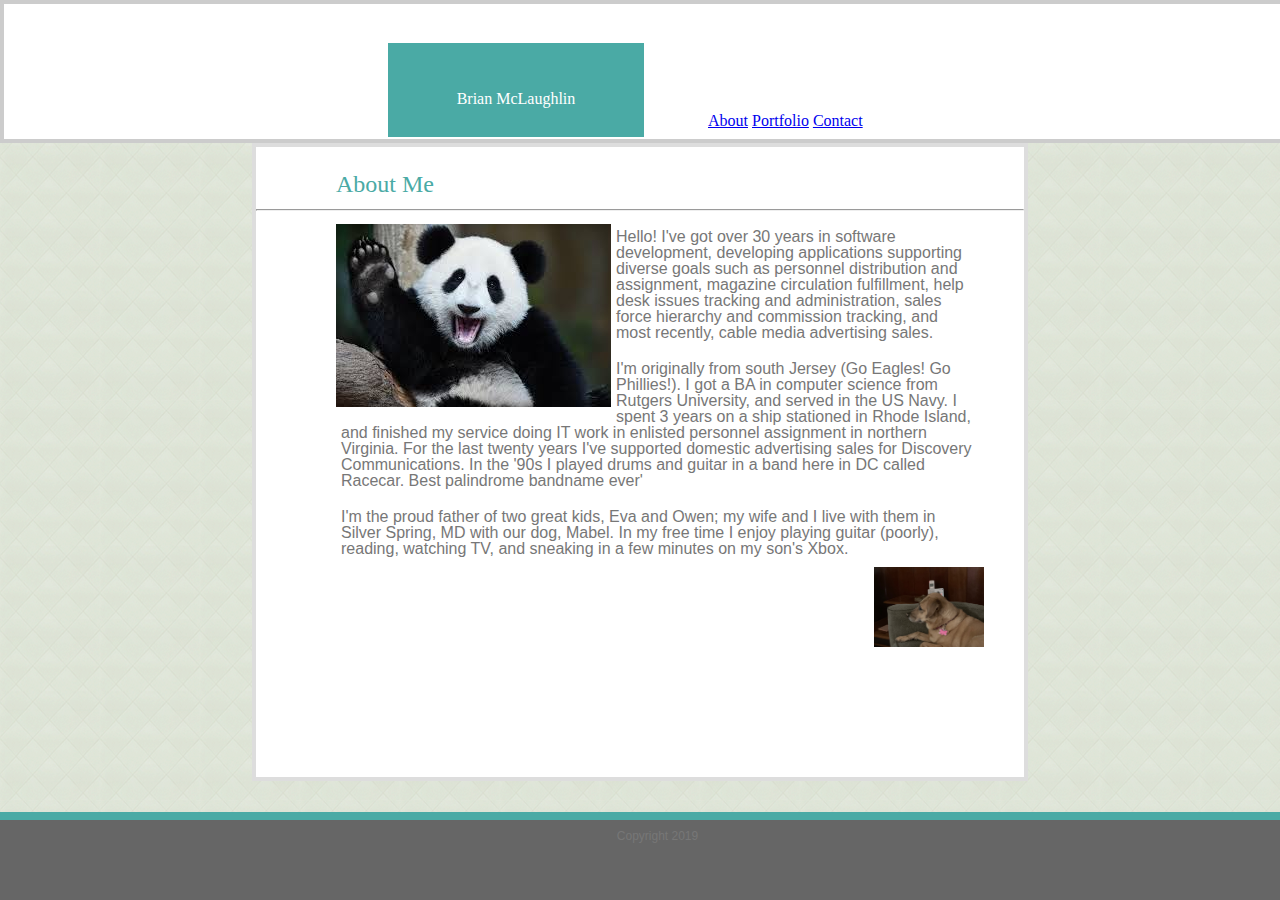
==== index.html @ d7d4fae9 "Rebuilt after having to recreate the repo" ====
<html>
    <head>
        <title>About Brian</title>
        <link rel="stylesheet" type="text/css" href="assets/css/defaults.css">
        <link rel="stylesheet" type="text/css" href="assets/css/shared.css">
        <link rel="stylesheet" type="text/css" href="assets/css/about.css">
        <meta name="viewport" content="width=device-width, initial-scale=1">
    </head>

    <body>

        <div class="everything">

            <div class="topBar">
                <header>
                    <br><br><br>    
                    Brian McLaughlin
                </header>

                <nav class="menus">
                    <a class="navLink" href="index.html">About</a>
                    <a class="navLink" href="portfolio.html">Portfolio</a>
                    <a class="navLink" href="contact.html">Contact</a>
                </nav>
            </div> <!--topBar-->

            <section class="workArea">

                <h1 class="aboutHdr">
                    About Me
                </h1>

                <hr>

                <div>
                    <img class="myPic" src="assets/images/panda.jpg">

                    <p>
                        Hello! I've got over 30 years in software development, developing applications supporting diverse goals such 
                        as personnel distribution and assignment, magazine circulation fulfillment, help desk issues tracking and administration, 
                        sales force hierarchy and commission tracking, and most recently, cable media advertising sales. 
                    </p>
                
                    <p>
                        I'm originally from south Jersey (Go Eagles! Go Phillies!). I got a BA in computer science from Rutgers University, and 
                        served in the US Navy. I spent 3 years on a ship stationed in Rhode Island, and finished my service doing IT work in 
                        enlisted personnel assignment in northern Virginia. For the last twenty years I've supported domestic advertising 
                        sales for Discovery Communications. In the '90s I played drums and guitar in a band here in DC called Racecar. Best 
                        palindrome bandname ever'
                    </p>
                        
                    <p>
                        I'm the proud father of two great kids, Eva and Owen; my wife and I live with them in Silver Spring, MD with our dog, 
                        Mabel. In my free time I enjoy playing guitar (poorly), reading, watching TV, and sneaking in a few minutes on my 
                        son's Xbox.
                    </p>

                    <img src="assets/images/Mabel1.jpg" class="mabelPic" height="80" width="110">
                </div>
    
            </section> <!--workArea-->

            <footer>
                <p>Copyright 2019</p>
            </footer>
        
        </div> <!--everything-->
    </body>

</html>
---- assets/css/defaults.css ----
/* http://meyerweb.com/eric/tools/css/reset/ 
   v2.0 | 20110126
   License: none (public domain)
*/

html,
body,
div,
span,
applet,
object,
iframe,
h1,
h2,
h3,
h4,
h5,
h6,
p,
blockquote,
pre,
a,
abbr,
acronym,
address,
big,
cite,
code,
del,
dfn,
em,
img,
ins,
kbd,
q,
s,
samp,
small,
strike,
strong,
sub,
sup,
tt,
var,
b,
u,
i,
center,
dl,
dt,
dd,
ol,
ul,
li,
fieldset,
form,
label,
legend,
table,
caption,
tbody,
tfoot,
thead,
tr,
th,
td,
article,
aside,
canvas,
details,
embed,
figure,
figcaption,
footer,
header,
hgroup,
menu,
nav,
output,
ruby,
section,
summary,
time,
mark,
audio,
video {

  /* Box-model */
  padding: 0;

  /* Positioning */
  margin: 0;
  font: inherit;

  /* Typography */
  font-size: 100%;
  vertical-align: baseline;

  /* Visual */
  border: 0;
}

/* HTML5 display-role reset for older browsers */
article,
aside,
details,
figcaption,
figure,
footer,
header,
hgroup,
menu,
nav,
section {
  display: block;
}

body {
  line-height: 1;
}

ol,
ul {
  list-style: none;
}

blockquote,
q {
  quotes: none;
}

blockquote:before,
blockquote:after,
q:before,
q:after {

  /* Misc */
  content: "";
  content: none;
}

table {
  border-spacing: 0;

  /* Visual */
  border-collapse: collapse;
}
---- assets/css/shared.css ----
.topBar{
    background-color:#ffffff;
    height:15%;
    width:100%;
    position:relative;
    border-style:solid;
    border-color:#cccccc;
    border-width:4px;

}
    
header {
    font-family: 'Georgia', Times, Times New Roman, serif;
    background-color: #4aaaa5;
    color:white;
    height:70%;
    width: 20%;
    text-align: center;
    float: left;
    position:absolute;
    bottom:2;   
    margin-left: 30%;
}
nav {
    float:left;
    height:15%;
    position:absolute;
    bottom:6;
    margin-left: 55%;
}
body{
    background-image: url('../images/beige-tiles.png');
}

h1, h2, h3, h4, h5, h6{
    background-color: #4aaaa5;
    font-family: 'Georgia', Times, Times New Roman, serif;
}

p, footer {
    font-family:'Arial', 'Helvetica Neue', Helvetica, sans-serif;
    color:#777777;
}

.workArea{
    height:70%;
    width:60%;
    background-color:white;
    margin:auto;
    border-style:solid;
    border-color:#dddddd;
    border-width:4px;
}

footer{
    position:fixed;
    bottom:0px;
    height:80px;
    width:100%;
    background-color: #666666;
    color: white;
    text-align: center;
    font-size: 12px;
    border-top: 8px solid #4aaaa5;
}

/***********************************************/

@media screen and (max-width:768px)
{
    .topbar{
        width:60%;
        margin:auto;
    }
    header{
        clear:both;
        /*background-color:pink;*/
        position:static;
        margin: 0 auto;
        margin-left:15%;  
        width: 100%;
        height:65%; 
        margin-left:0px;
    }
    nav{
        clear:both;
        position:static;
        margin: 0 auto; 
        width: 100%;
        height:35%; 
    }
    .navLink{
        float: left; 
        margin: 10px 0; 
        padding: 0px; 
        width:33%;
        text-align:center; 
    }

}

@media screen and (max-width:480px)
{


}
---- assets/css/about.css ----
h1{
    width:90%;
    padding:5px;
    margin-left:75px;
    margin-top:20px;
    color:#4aaaa5;
    background-color: white;
    font-size:24;
}
.aboutHdr{
    width:80%;
}
hr{
    display: block;
    margin-before: 0.5em;
    margin-after: 0.5em;
    margin-start: auto;
    margin-end: auto;
    overflow: hidden;
    border-style: inset;
    border-width: 1px;
}

.myPic{
    float:left;
    padding:5px;
    margin-left:75px;
}
p{
    padding:10px;
    margin-left:75px;
    margin-right:40px;
}
.mabelPic{
    float:right;
    margin-right:40px;
}

@media screen and (max-width:768px)
{
    .aboutHdr{
        width:50%;
        margin-left: 15%;
    }
    .myPic{
        width:70%;
        margin-left:10%;
    }
    p{
        margin-left:10%;
        margin-right:10%;
    }

}
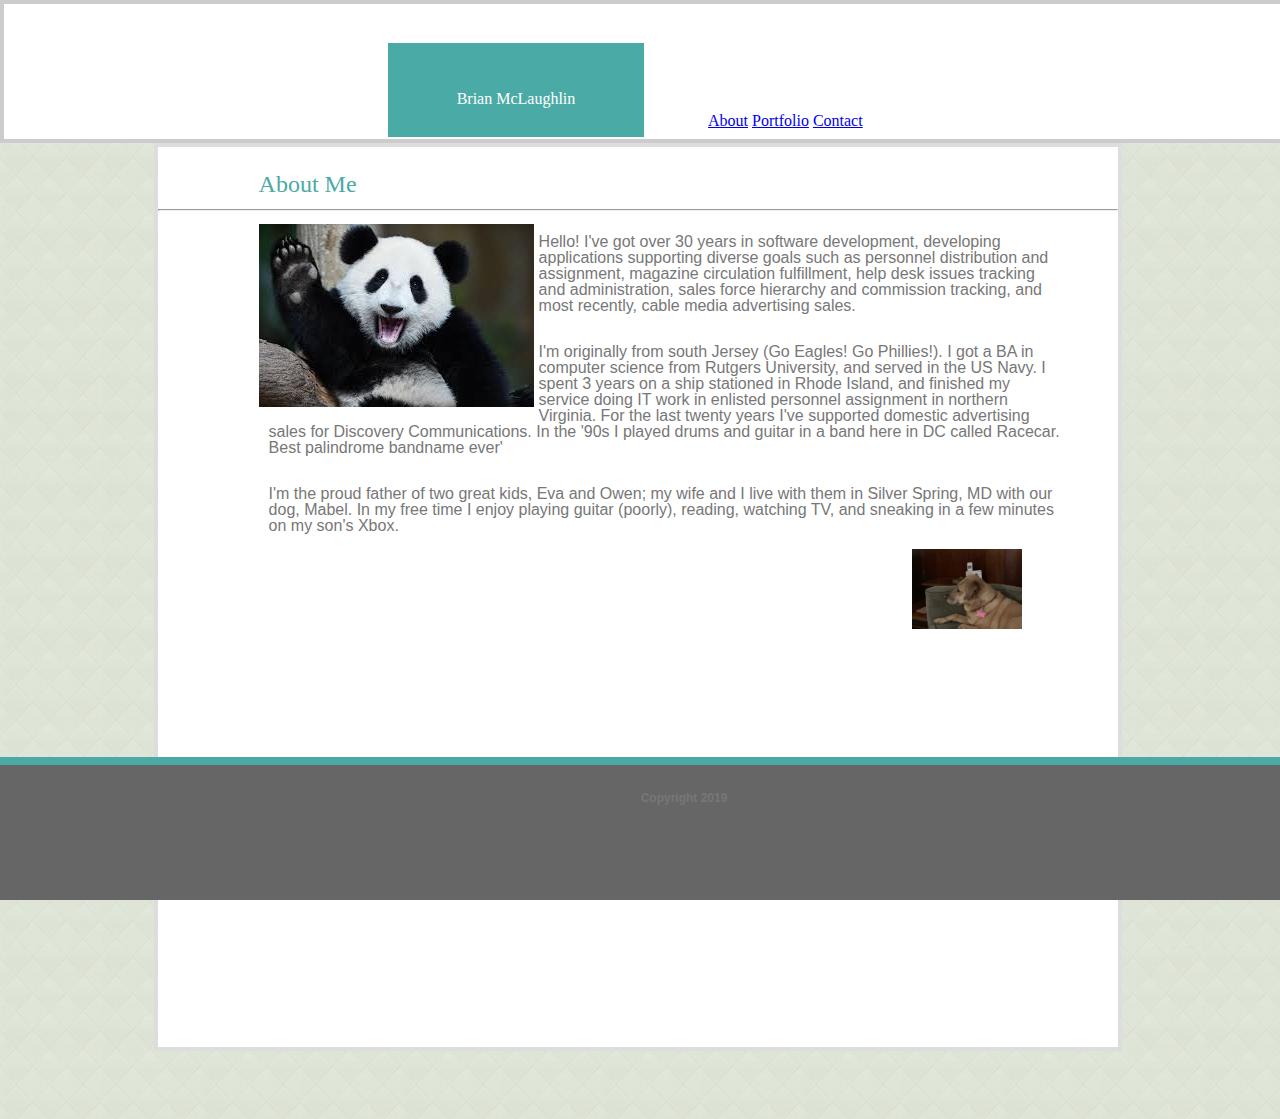
==== commit 927a903a: "I think I got the portfolio ok, about still not right" ====
--- a/index.html
+++ b/index.html
@@ -32,7 +32,7 @@
 
                 <hr>
 
-                <div>
+                <div class="p_elements">
                     <img class="myPic" src="assets/images/panda.jpg">
 
                     <p>
@@ -60,11 +60,13 @@
     
             </section> <!--workArea-->
 
-            <footer>
-                <p>Copyright 2019</p>
-            </footer>
+        </div> <!--everything-->
+
+        <footer>
+            <br>
+            <p>Copyright 2019</p>
+        </footer>
         
-        </div> <!--everything-->
     </body>
 
 </html>--- a/assets/css/shared.css
+++ b/assets/css/shared.css
@@ -1,3 +1,9 @@
+.everything{
+    margin-bottom:15%;
+    padding:0px;
+    margin:0px;
+}
+
 .topBar{
     background-color:#ffffff;
     height:15%;
@@ -43,22 +49,24 @@
 }
 
 .workArea{
-    height:70%;
-    width:60%;
+    height:100%;
+    width:75%;
     background-color:white;
-    margin:auto;
+    margin:0;
+    margin-left:12%;
     border-style:solid;
     border-color:#dddddd;
     border-width:4px;
+    padding-bottom:0;
 }
-
 footer{
     position:fixed;
     bottom:0px;
-    height:80px;
+    height:15%;
     width:100%;
     background-color: #666666;
     color: white;
+    font-weight: bold;
     text-align: center;
     font-size: 12px;
     border-top: 8px solid #4aaaa5;
@@ -68,8 +76,12 @@
 
 @media screen and (max-width:768px)
 {
+    .everything{
+        margin-bottom:10%;
+    }
     .topbar{
         width:60%;
+        height:20%;
         margin:auto;
     }
     header{
@@ -96,8 +108,10 @@
         width:33%;
         text-align:center; 
     }
-
-}
+    footer{
+        height:10%;
+    }
+ }
 
 @media screen and (max-width:480px)
 {
--- a/assets/css/about.css
+++ b/assets/css/about.css
@@ -1,7 +1,7 @@
 h1{
     width:90%;
     padding:5px;
-    margin-left:75px;
+    margin-left:10%;
     margin-top:20px;
     color:#4aaaa5;
     background-color: white;
@@ -20,20 +20,22 @@
     border-style: inset;
     border-width: 1px;
 }
-
+.p_elements{
+    height:100%;
+}
 .myPic{
     float:left;
     padding:5px;
-    margin-left:75px;
+    margin-left:10%;
 }
 p{
-    padding:10px;
-    margin-left:75px;
+    padding:15px;
+    margin-left:10%;
     margin-right:40px;
 }
 .mabelPic{
     float:right;
-    margin-right:40px;
+    margin-right:10%;
 }
 
 @media screen and (max-width:768px)
@@ -50,5 +52,8 @@
         margin-left:10%;
         margin-right:10%;
     }
+    .mabelPic{
+        clear:both;
+    }
 
 }
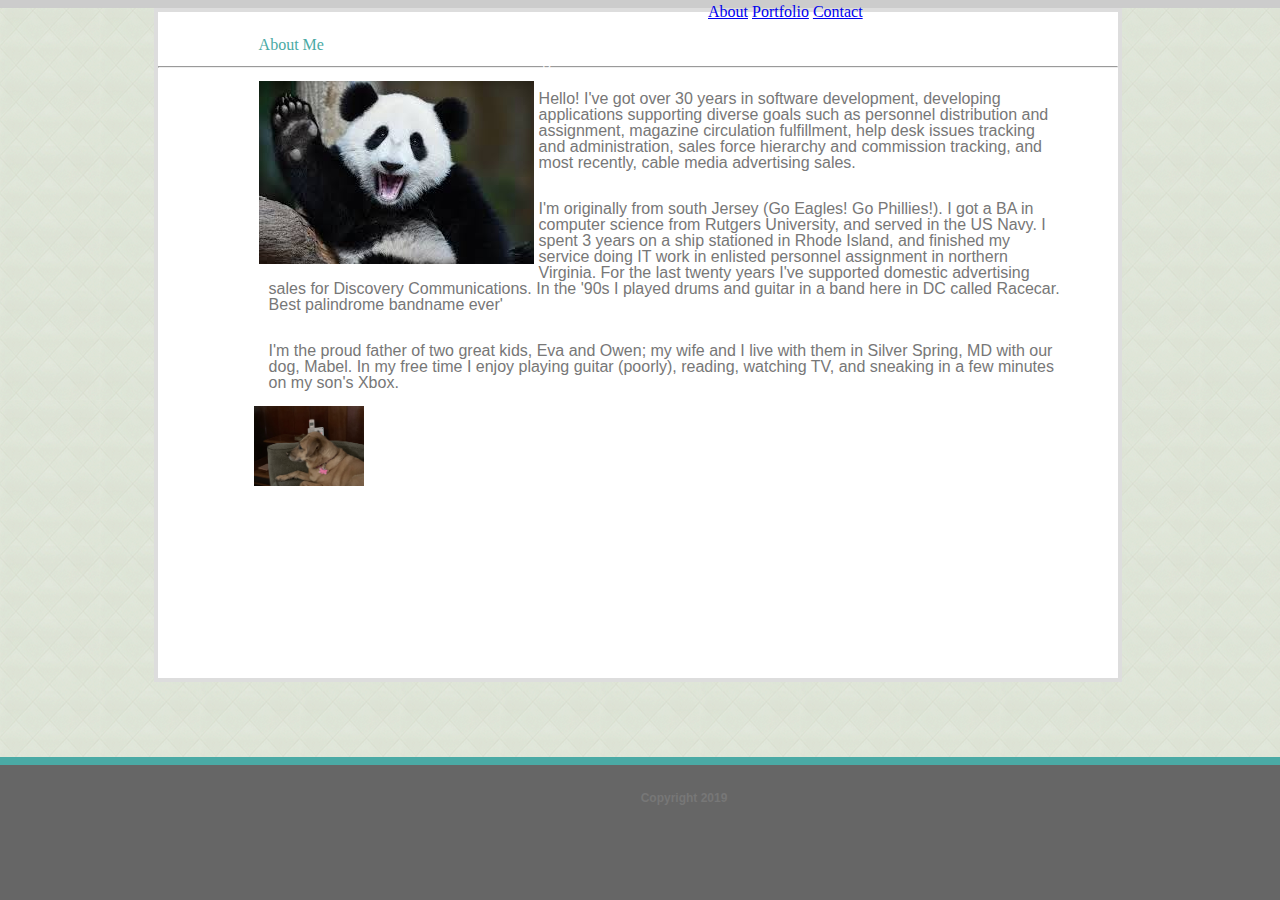
==== commit ed0dfcf2: "ran validator" ====
--- a/index.html
+++ b/index.html
@@ -1,5 +1,7 @@
-<html>
+<!DOCTYPE html>
+<html lang="en">
     <head>
+        <meta charset="UTF-8">
         <title>About Brian</title>
         <link rel="stylesheet" type="text/css" href="assets/css/defaults.css">
         <link rel="stylesheet" type="text/css" href="assets/css/shared.css">
@@ -33,7 +35,7 @@
                 <hr>
 
                 <div class="p_elements">
-                    <img class="myPic" src="assets/images/panda.jpg">
+                    <img class="myPic" src="assets/images/panda.jpg" alt="Me, if I was a panda">
 
                     <p>
                         Hello! I've got over 30 years in software development, developing applications supporting diverse goals such 
@@ -55,7 +57,7 @@
                         son's Xbox.
                     </p>
 
-                    <img src="assets/images/Mabel1.jpg" class="mabelPic" height="80" width="110">
+                    <img src="assets/images/Mabel1.jpg" class="mabelPic" height="80" width="110" alt="Cutest pup ever">
                 </div>
     
             </section> <!--workArea-->
--- a/assets/css/shared.css
+++ b/assets/css/shared.css
@@ -1,7 +1,10 @@
+html, body{
+    height:100%;
+}
 .everything{
-    margin-bottom:15%;
     padding:0px;
     margin:0px;
+    min-height:100%;
 }
 
 .topBar{
@@ -14,7 +17,7 @@
     border-width:4px;
 
 }
-    
+
 header {
     font-family: 'Georgia', Times, Times New Roman, serif;
     background-color: #4aaaa5;
@@ -57,7 +60,8 @@
     border-style:solid;
     border-color:#dddddd;
     border-width:4px;
-    padding-bottom:0;
+    padding-bottom:15%;
+    overflow:auto;
 }
 footer{
     position:fixed;
--- a/assets/css/about.css
+++ b/assets/css/about.css
@@ -34,8 +34,8 @@
     margin-right:40px;
 }
 .mabelPic{
-    float:right;
-    margin-right:10%;
+    float:left;
+    margin-left:10%;
 }
 
 @media screen and (max-width:768px)
